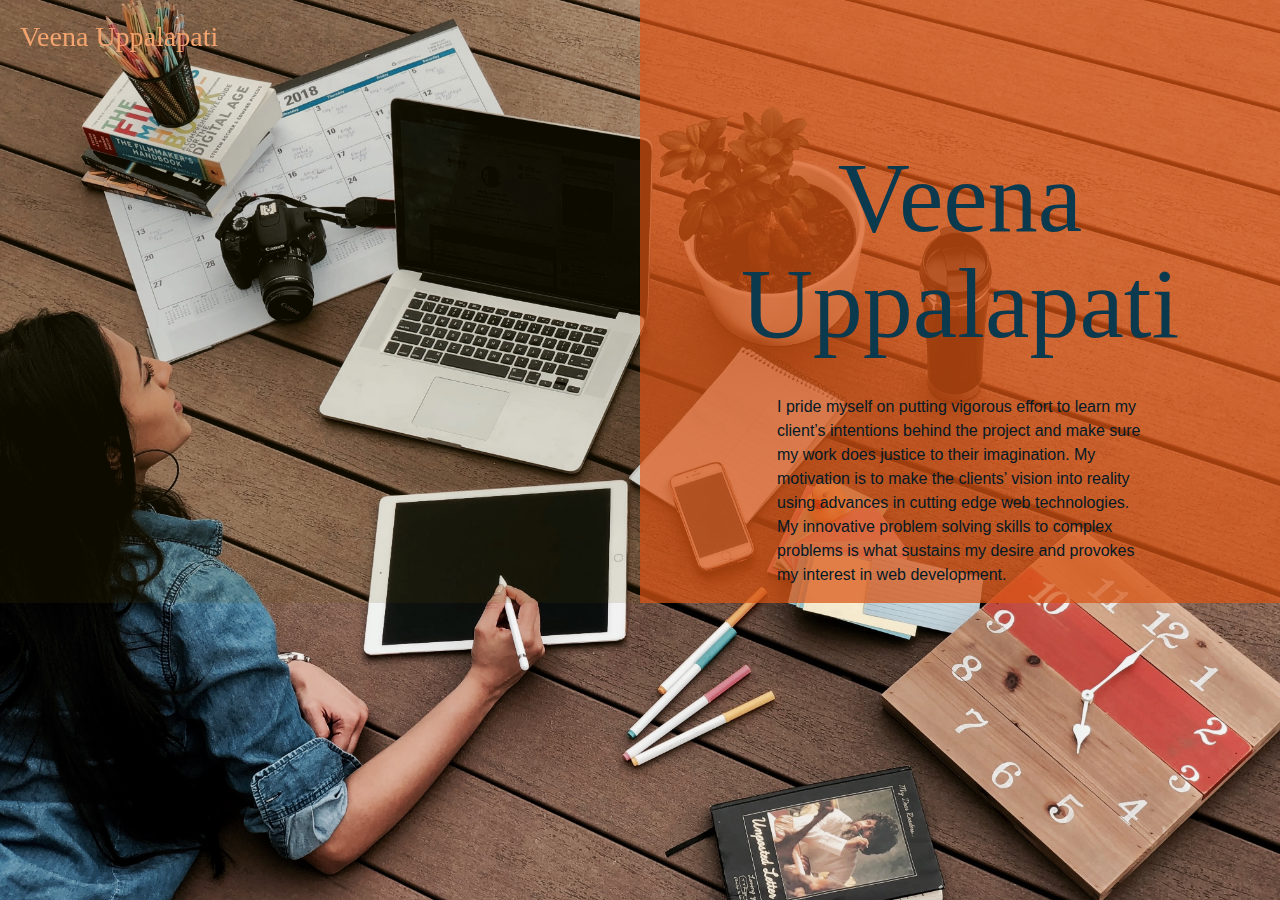
==== about.html @ bd20404a "duplicated the website" ====
<html lang="en">

<head>
  <meta charset="UTF-8">
  <meta name="viewport" content="width=device-width, initial-scale=1.0">
  <meta http-equiv="X-UA-Compatible" content="ie=edge">
  
   <!-- Bootstrap CSS -->
   <link rel="stylesheet" href="https://maxcdn.bootstrapcdn.com/bootstrap/4.0.0/css/bootstrap.min.css" integrity="sha384-Gn5384xqQ1aoWXA+058RXPxPg6fy4IWvTNh0E263XmFcJlSAwiGgFAW/dAiS6JXm" crossorigin="anonymous">
   
   <link rel="stylesheet" href="./assets/css/fullScreen_Menu.css">
   <link rel="stylesheet" href="./assets/css/about.css">
   <link rel="stylesheet" href="https://use.fontawesome.com/releases/v5.0.13/css/all.css" integrity="sha384-DNOHZ68U8hZfKXOrtjWvjxusGo9WQnrNx2sqG0tfsghAvtVlRW3tvkXWZh58N9jp" crossorigin="anonymous">
  <title>About me</title>
</head>

<body>
   
    
    <div class="whiteOverlay">

        <div class="col-xs-12 col-sm-12 d-none d-block d-sm-none d-sm-block d-md-none title_mobile">
                Veena Uppalapati
        </div>
        <div class="container-fluid">
            <div class="row">
                
                <div class="col-xs-12 col-sm-12 col-md-6 col-md-6 shallHide"></div>
                <div class="col-xs-12 col-sm-12 col-md-6 col-lg-6 pinkDiv">
            
                    <div class="text_wrapper" >
                        <div class="title_wrapper d-none d-sm-none d-md-block">
                            <h1>Veena Uppalapati</h1> 
                        <!-- Edn of title_wrapper  -->
                        </div>                            
                        <div class="divider-wrap">
                            <div 
                            class="divider"
                            style="height: 30px;" ></div>
                        <!-- End of divider_wrap -->
                        </div>
                        <div class="content_wrapper">
                            <p>
                                I pride myself on putting vigorous effort to learn my client’s intentions behind the project and make sure my work does justice to their imagination.  My motivation is to make the clients’ vision into reality using advances in cutting edge web technologies. My innovative problem solving skills to complex problems is what sustains my desire and provokes my interest in web development.
                            </p>
                        <!-- End of content_wrapper -->
                        </div>
                    
                    <!-- End of text_wrapper -->
                    </div>  
        
                <!-- End of pinkDiv  -->
                </div>

                <div class="headerbg" style="position:fixed;">
                    <header>
                        <div class="portfolio_header">
                            <div class="hamburger_icon_wrapper">
                                <span>
                                    <i 
                                    class="fa fa-align-justify fa-2x" 
                                    id='hamburger_icon_fullscreen'></i>
                                </span>    
                            </div>
            
                            <div class="close_icon_wrapper ">
                                    <span>
                                        <i 
                                        class="fa fa-window-close" 
                                        id="close_icon"
                                        aria-hidden="true"
                                        style="font-size:36px; color:white"></i>
                                            
                                    </span>   
                                </div>
                            
                            <div class="contact_menu_title ">
                                <h3>Veena Uppalapati</h3>
                            </div>   
                                    
                        </div>
                    </header>
                </div>
                
                <div class="fullscreen_nav_menu">
                    
                    <div class="menu-container">
                        <ul id="menu-menu" class="menu">
                            <li id="menu-item-home">
                                <a href="./index.html">
                                    HOME</a>
                            </li>
            
                            <li id="menu-item-about">
                                <a href="./about.html">
                                    ABOUT
                                </a>
                            </li>
            
                            <li id="menu-item-resume">
                                <a href="./assets/images/Veena Uppalapati_Resume.pdf">
                                    RESUME
                                </a>
                            </li>
            
                            <li id="menu-item-contact">
                                <a href="./contact.html">
                                    CONTACT
                                </a>
                            </li>
                        </ul> 
                    <!-- menu container -->
                    </div> 
            
                    <div class="fullscreen_network_links_container">
                        <ul>
                            <li>
                                <a target="_blank" href="https://www.linkedin.com/in/veena-uppalapati-05b06612b/">
                                    <i class="fab fa-linkedin-in fa-4x" style="color: rgb(255, 158, 94);"></i>
                                </a>
                            </li>
                            <li>
                                <a target="_blank" href="https://github.com/veenauppalapati">
                                    <i class="fab fa-github fa-4x" style="color: rgb(255, 158, 94);"></i>
                                </a>
                            </li>    
                        </ul>
                    <!-- fullscreen_network_links_container -->
                    </div> 
                
                <!-- end of fullscreen_nav_menu -->
                </div>
                
            <!-- End of row -->
            </div>
        <!-- End of container-fluid -->
        </div>    
    <!-- Edn of whiteOverlay -->
    </div> 
   
        
    <!-- Here we added a link to the jQuery library -->
	<script type="text/javascript" src="https://cdnjs.cloudflare.com/ajax/libs/jquery/3.2.1/jquery.min.js"></script>

    <script src="https://code.jquery.com/jquery-3.2.1.slim.min.js" integrity="sha384-KJ3o2DKtIkvYIK3UENzmM7KCkRr/rE9/Qpg6aAZGJwFDMVNA/GpGFF93hXpG5KkN" crossorigin="anonymous"></script>
    <script src="https://cdnjs.cloudflare.com/ajax/libs/popper.js/1.12.9/umd/popper.min.js" integrity="sha384-ApNbgh9B+Y1QKtv3Rn7W3mgPxhU9K/ScQsAP7hUibX39j7fakFPskvXusvfa0b4Q" crossorigin="anonymous"></script>
    <script src="https://maxcdn.bootstrapcdn.com/bootstrap/4.0.0/js/bootstrap.min.js" integrity="sha384-JZR6Spejh4U02d8jOt6vLEHfe/JQGiRRSQQxSfFWpi1MquVdAyjUar5+76PVCmYl" crossorigin="anonymous"></script>
    	<!-- Here we added a link to our external javasript -->
        <script type="text/javascript" src="./assets/javascript/app.js"></script>
        <script type="text/javascript" src="./assets/javascript/about.js"></script>
 </body>

</html>
---- assets/css/fullScreen_Menu.css ----
/* from here its the header specifications until the next one */
.portfolio_header{
  width: 100vw;
 
}

.portfolio_menu_title{
  color:white;
}

.fullscreen_nav_menu_header{
    background-color: rgba(24, 23, 23, 0.938);
    width: 100vw;
    /* border-bottom: 2px white solid; */

}

  .hamburger_icon_wrapper{
    border-left: black solid 1px;
    margin:20px;
    float:right;
    box-sizing: border-box;
    position: absolute;
    right:0;  
    padding-left:10px;
    cursor:pointer;

  }
 
.hamburger_icon_wrapper{
  margin:20px;
  float:right;
  box-sizing: border-box;
  position: absolute;
  right:0; 
  color: rgb(163, 163, 163);  
  padding-right: 20px;
}

.contact_menu_title {
    color:  white;     
    padding:20px;
    box-sizing: border-box;
    font-family: 'Open Sans';
}

/* From here on Full screen menu attributes */

.fullscreen_nav_menu{
    margin: 0;
    width: 100vw;
    height: 100vh;
    background-color: #0F394C;
}
.fullscreen_nav_menu_title{
    border-bottom: white 1px solid;
    padding:20px;
    box-sizing: border-box;
    /* background-color: rgba(105, 214, 247, 0.664); */
    color: white;
    font-family: 'Open Sans';
  }
  .content_wrapper{
    padding: 0 20%;
    color: white;
    box-sizing: border-box;
  }
  
  .close_icon_wrapper{
    margin:20px;
    float:right;
    box-sizing: border-box;
    position: absolute;
    right:0;  
  }
  #close_icon{
      cursor: pointer;
      
  }

  .menu-container{
    /* margin:100px; */
    /* margin-top:0px; */
    position: absolute;
    top:50%;
    left: 50%;
    box-sizing: border-box;
    transform: translate(-50%, -50%);
    text-align: center;
  }
   
  .menu-container ul li a{
    color: white;
    padding: 14px 25px;
    text-align: center;
    text-decoration: none;
    display: inline-block;
    font-family: 'Open Sans',sans-serif ;
    font-weight: 800;
    font-size: 50px;
    line-height: 40px;
    
  } */
  a:hover {
    color: white;
  }
  ul {
    list-style: none;
  }
  
  .menu li {
    display: list-item;
    text-align: -webkit-match-parent;
  }
  
  .fullscreen_network_links_container ul li,
  .network_links_container ul li{
    display: inline;
    margin:0;
    box-sizing: border-box; 
  }

  .network_links_container{
    position: absolute;
    left:75%;
    bottom:10%;
    transform: translate(-50%, 0);
    box-sizing: border-box;
  }
  
  .fullscreen_network_links_container{
    position: absolute;
    bottom:15%;
    left:50%;
    margin:0;
    transform: translate(-50%, 0);
    box-sizing: border-box;
 
  }
  .fullscreen_network_links_container ul li{
    padding:10px;
   
  }

    /* width media queries */
  @media only screen and (max-width: 960px) {
    .fullscreen_network_links_container{
      bottom:15%;  
    }
  }

  @media only screen and (max-width: 768px) {
    .menu-container ul li a{  
      font-size: 40px; 
      line-height: 30px;
     } 
     .fullscreen_network_links_container{
      bottom:25%;  
      transform: scale(0.7) translate(-50%, 0);
      transform-origin: left;
    }
  }
  
  @media only screen and (max-width: 480px) {
    .menu-container ul li a{
      font-size: 50px; 
     } 
     .fullscreen_network_links_container{
      bottom:16%;      
     transform: scale(0.6) translate(-50%, 0);    
    }
  }

  @media only screen and (max-width: 320px) {
    .menu-container ul li a{
      font-size: 40px;
     } 

     .fullscreen_network_links_container{
       bottom:10%;  
      transform-origin: left;
      transform: scale(0.5) translate(-50%, 0); 
     }
    
  }

/* heigth media queries */
  @media only screen and (max-height: 600px) {
    .fullscreen_network_links_container{
      bottom:10%;  
     transform-origin: left;
     transform: scale(0.8) translate(-50%, 0);
    
    }
  }
  @media only screen and (max-height: 500px) {
    .menu-container{
      margin-top: 20px;
        
    }
    .menu-container ul li a{
      font-size: 30px;
      line-height: 20px;
     } 
    .fullscreen_network_links_container{
      bottom:3%;  
     transform-origin: left;
     transform: scale(0.6) translate(-50%, 0);
    
    }
  }

  @media only screen and (max-height: 400px) {
    .menu-container ul li a{
      font-size: 30px;
      line-height:15px;
     } 
    .fullscreen_network_links_container{
      bottom:3%;  
      transform-origin: left;
      transform: scale(0.6) translate(-50%, 0);
    
    }
  }

  @media only screen and (max-height: 300px) {
    .menu-container ul li a{
      font-size: 20px;
      line-height:10px;
     } 
    .fullscreen_network_links_container{
      bottom:0px;  
      transform-origin: left;
      transform: scale(0.4) translate(-50%, 0);
    
    }
  }
---- assets/css/about.css ----
*{
    margin: 0;
    padding: 0;
    box-sizing: border-box;
}
body{
    background: url('../images/Veena-coverphoto.JPG') no-repeat;   
    background-size: cover; 
}

.whiteOverlay {
    width: auto;
    height:auto;
    background: rgba(102, 78, 1, 0.13);
    
  }

  .shallHide {
    width:100%;
    height:100%;
  }

  .pinkDiv {
    height: auto;
    background-color: rgba(224, 85, 21, 0.685); 
     
  }

  .title_wrapper h1{
    color: #0b394d;
    font-family: Playfair Display;
    font-size: 100px;
    line-height: 106px;
    font-weight: 400;
    text-align:center;
    padding-top: 144.5px;
    box-sizing: border-box;
  }

  .title_mobile {
    color: rgba(255, 0, 0, 0.801);
    font-family: Playfair Display;
    font-size: 80px;
    line-height: 106px;
    font-weight: 400;
    text-align:center;
    position: absolute;
    top:50%;
    left:50%;
    transform: translate(-50%, -50%);
  }

  .contact_menu_title {
    color:  rgb(243, 164, 111);
  }
  #hamburger_icon_fullscreen{
    color:white;
  }

  .content_wrapper p {
    color: #031925;
    
  }

  @media only screen and (max-width: 768px) {
    #hamburger_icon_fullscreen{
      color: rgba(255, 0, 0, 0.801);
    }
    .pinkDiv {
      height: auto;
      width:auto;
      background-color: rgba(255, 0, 0, 0.801); 
       
    }
   
}
@media only screen and (max-width: 940px) {
  .title_wrapper h1{

     font-size:4em;
     line-height:60px;
  }
}
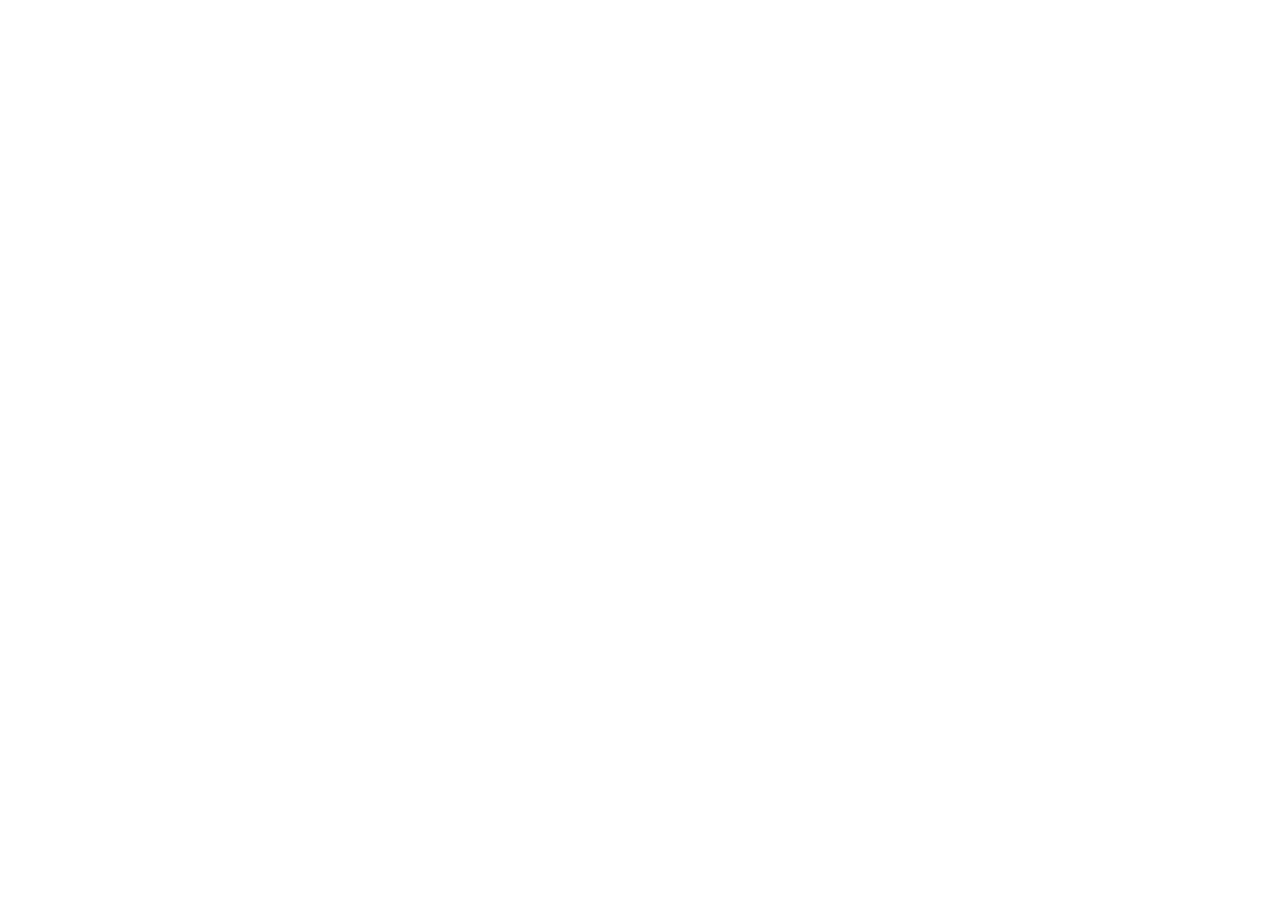
==== commit fb180b5e: "visibility is hidden on the close icon wrapper" ====
--- a/about.html
+++ b/about.html
@@ -135,8 +135,9 @@
             </div>
         <!-- End of container-fluid -->
         </div>    
-    <!-- Edn of whiteOverlay -->
+
     </div> 
+    <!-- End of whiteOverlay -->
    
         
     <!-- Here we added a link to the jQuery library -->
--- a/assets/css/about.css
+++ b/assets/css/about.css
@@ -4,7 +4,7 @@
     box-sizing: border-box;
 }
 body{
-    background: url('../images/Veena-coverphoto.JPG') no-repeat;   
+    /* background: url('../images/Veena-coverphoto.JPG') no-repeat;    */
     background-size: cover; 
 }
 
